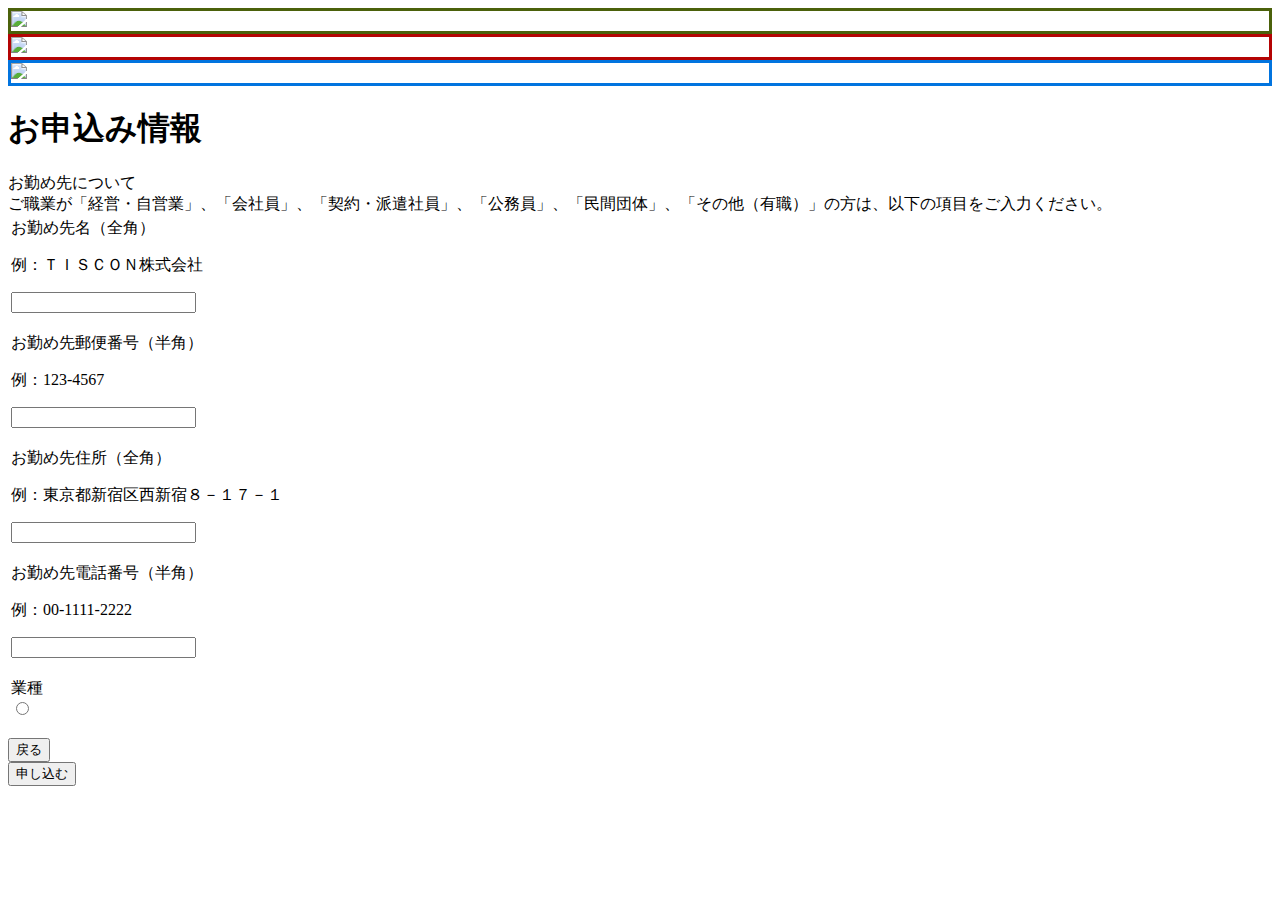
==== src/main/resources/template/job.html @ 0a0b4fcf "日入力" ====
<!DOCTYPE html>
<html xmlns:th="http://www.thymeleaf.org">
<head>
    <title>お勤め先の入力</title>

    <link rel="stylesheet" th:href="@{http://fonts.googleapis.com/css?family=Exo:900}"/>
    <link rel="stylesheet"
          th:href="@{https://cdn.jsdelivr.net/semantic-ui/2.2.6/semantic.min.css}"/>
    <link rel="stylesheet" th:href="@{/css/main.css}">
</head>
<body>

<nav th:insert="header.html :: header"></nav>

<div class="full height image">
    <div class="ui main container">
        <div class="ui information container">
            <div class="acceptance-icon" style="border:solid 3px #4B610B;" th:if="${insOrder.insuranceType.equals('treat')}">
                <img src="/img/icon_treat.png">
            </div>
            <div class="acceptance-icon" style="border:solid 3px #B40404;"
                 th:if="${insOrder.insuranceType.equals('treatLady')}">
                <img src="/img/icon_treatLady.png">
            </div>
            <div class="acceptance-icon" style="border:solid 3px #0174DF;" th:if="${insOrder.insuranceType.equals('future')}">
                <img src="/img/icon_future.png">
            </div>
            <div class="ui middle center aligned grid">
                <div class="user-block">
                    <h1 class="ui aligned header teal">お申込み情報</h1>

                    <form class="ui form" method="post" action="/action/order/create">

                        <div class="ui horizontal divider">お勤め先について</div>

                        <div class="ui statement">
                            ご職業が「経営・自営業」、「会社員」、「契約・派遣社員」、「公務員」、「民間団体」、「その他（有職）」の方は、以下の項目をご入力ください。
                        </div>

                        <table class="ui celled table">
                            <tbody>
                            <tr>
                                <td>
                                    <label>お勤め先名（全角）</label>
                                    <p>例：ＴＩＳＣＯＮ株式会社</p>
                                    <div class="field " th:classappend="${errors.hasError('employerName')} ? 'error'">
                                        <input type="text" name="employerName" th:value="${form.employerName}"/>
                                        <p th:if="${errors.hasError('employerName')}"
                                           th:text="${errors.getMessage('employerName')}" class="error-message">
                                        </p>
                                    </div>
                                </td>
                            </tr>
                            <tr>
                                <td>
                                    <label>お勤め先郵便番号（半角）</label>
                                    <p>例：123-4567</p>
                                    <div class="field" th:classappend="${errors.hasError('employerZipCode')} ? 'error'">
                                        <input type="text" name="employerZipCode" th:value="${form.employerZipCode}"/>
                                        <p th:if="${errors.hasError('employerZipCode')}"
                                           th:text="${errors.getMessage('employerZipCode')}" class="error-message">
                                        </p>
                                    </div>
                                </td>
                            </tr>
                            <tr>
                                <td style="white-space: nowrap;">
                                    <label>お勤め先住所（全角）</label>
                                    <p>例：東京都新宿区西新宿８－１７－１</p>
                                    <div class="field" th:classappend="${errors.hasError('employerAddress')} ? 'error'">
                                        <input type="text" name="employerAddress" th:value="${form.employerAddress}"/>
                                        <p th:if="${errors.hasError('employerAddress')}"
                                           th:text="${errors.getMessage('employerAddress')}" class="error-message">
                                        </p>
                                    </div>
                                </td>
                            </tr>
                            <tr>
                                <td>
                                    <label>お勤め先電話番号（半角）</label>
                                    <p>例：00-1111-2222</p>
                                    <div class="field"
                                         th:classappend="${errors.hasError('employerPhoneNumber')} ? 'error'">
                                        <input type="text" name="employerPhoneNumber"
                                               th:value="${form.employerPhoneNumber}"/>
                                        <p th:if="${errors.hasError('employerPhoneNumber')}"
                                           th:text="${errors.getMessage('employerPhoneNumber')}" class="error-message">
                                        </p>
                                    </div>
                                </td>
                            </tr>
                            <tr>
                                <td>
                                    <label>業種</label>
                                    <div th:each="item : ${industryTypes}" class="field"
                                         th:classappend="${errors.hasError('industryType')} ? 'error'">
                                        <input type="radio" name="industryType" th:value="${item.code}"
                                               th:text="${item.label}" th:field="*{industryType}"
                                               th:checked="${form.industryType}==${item.code}"/>
                                    </div>
                                    <p th:if="${errors.hasError('industryType')}"
                                       th:text="${errors.getMessage('industryType')}" class="error-message">
                                    </p>
                                </td>
                            </tr>
                            </tbody>
                        </table>

                        <div class="ui column grid">
                            <div class="eight wide column left aligned">
                                <!--/*戻る場合、formの送り先を強制的に書き換える*/-->
                                <button class="ui button angle left icon"
                                        onclick="form.action='/action/order/backToUser';return true">戻る
                                </button>
                            </div>
                            <div class="eight wide column right aligned">
                                <button class="ui teal button angle right icon">申し込む</button>
                            </div>
                        </div>
                        <input type="hidden" name="nablarch_token" th:value="${nablarch_request_token}"/>
                    </form>
                </div>
            </div>
        </div>
    </div>
</div>
</div>
</body>
</html>
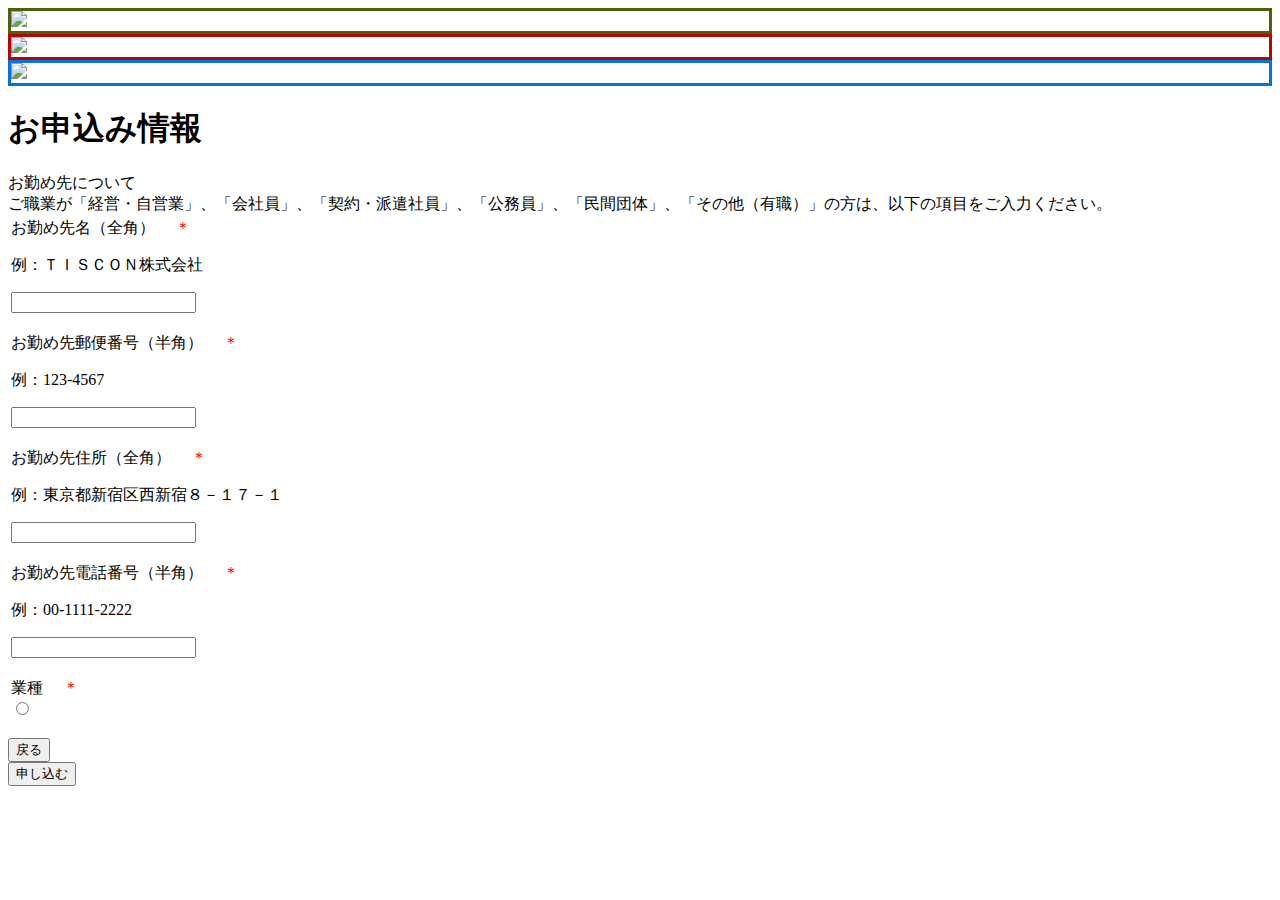
==== commit da70db1c: "日入力" ====
--- a/src/main/resources/template/job.html
+++ b/src/main/resources/template/job.html
@@ -41,7 +41,8 @@
                             <tbody>
                             <tr>
                                 <td>
-                                    <label>お勤め先名（全角）</label>
+                                    <label>お勤め先名（全角）
+                                        <font color="red">　＊　</font></label>
                                     <p>例：ＴＩＳＣＯＮ株式会社</p>
                                     <div class="field " th:classappend="${errors.hasError('employerName')} ? 'error'">
                                         <input type="text" name="employerName" th:value="${form.employerName}"/>
@@ -53,7 +54,8 @@
                             </tr>
                             <tr>
                                 <td>
-                                    <label>お勤め先郵便番号（半角）</label>
+                                    <label>お勤め先郵便番号（半角）
+                                        <font color="red">　＊　</font></label>
                                     <p>例：123-4567</p>
                                     <div class="field" th:classappend="${errors.hasError('employerZipCode')} ? 'error'">
                                         <input type="text" name="employerZipCode" th:value="${form.employerZipCode}"/>
@@ -65,7 +67,8 @@
                             </tr>
                             <tr>
                                 <td style="white-space: nowrap;">
-                                    <label>お勤め先住所（全角）</label>
+                                    <label>お勤め先住所（全角）
+                                        <font color="red">　＊　</font></label>
                                     <p>例：東京都新宿区西新宿８－１７－１</p>
                                     <div class="field" th:classappend="${errors.hasError('employerAddress')} ? 'error'">
                                         <input type="text" name="employerAddress" th:value="${form.employerAddress}"/>
@@ -77,7 +80,8 @@
                             </tr>
                             <tr>
                                 <td>
-                                    <label>お勤め先電話番号（半角）</label>
+                                    <label>お勤め先電話番号（半角）
+                                        <font color="red">　＊　</font></label>
                                     <p>例：00-1111-2222</p>
                                     <div class="field"
                                          th:classappend="${errors.hasError('employerPhoneNumber')} ? 'error'">
@@ -91,7 +95,8 @@
                             </tr>
                             <tr>
                                 <td>
-                                    <label>業種</label>
+                                    <label>業種
+                                        <font color="red">　＊　</font></label>
                                     <div th:each="item : ${industryTypes}" class="field"
                                          th:classappend="${errors.hasError('industryType')} ? 'error'">
                                         <input type="radio" name="industryType" th:value="${item.code}"
